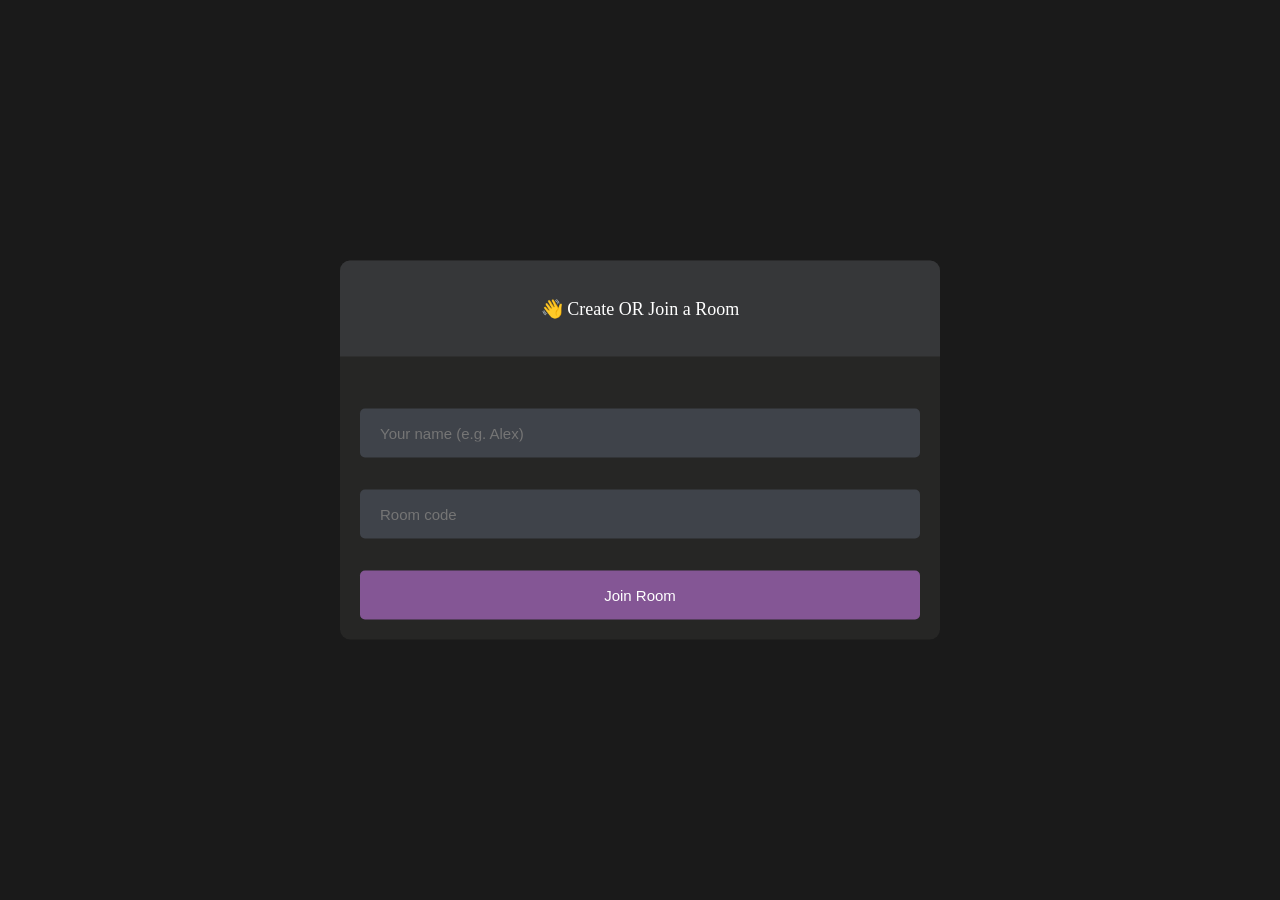
==== index.html @ 47d02952 "feat: Add initial PeerChat application with video conferencing features - Created index.html for the" ====
<!DOCTYPE html>
<html>
<head>
    <meta charset='utf-8'>
    <meta http-equiv='X-UA-Compatible' content='IE=edge'>
    <title>PeerChat</title>
    <meta name='viewport' content='width=device-width, initial-scale=1'>
    <link rel='stylesheet' type='text/css' media='screen' href='main.css'>
</head>
<body>
    
<div id="videos">
    <video class="video-player" id="user-1" autoplay playsinline muted disablePictureInPicture></video>
</div>
    

    <div id="controls">

        <div class="control-container" id="camera-btn">
            <img src="icons/camera.png" />
        </div>

        <div class="control-container" id="mic-btn">
            <img src="icons/mic.png" />
        </div>

        <a href="lobby.html">
            <div class="control-container" id="leave-btn">
                <img src="icons/phone.png" />
            </div>
        </a>

    </div>
    
</body>
<script src='agora-rtm-sdk-1.4.4.js'></script>
<script src='main.js'></script>

</html>
---- main.css ----
*{
    margin: 0;
    padding: 0;
    box-sizing: border-box;
}

#videos{
    display: grid;
    grid-template-columns: 1fr;
    height: 100vh;
    overflow:hidden;
}

.video-player{
    background-color: black;
    width: 100%;
    height: 100%;
    object-fit: cover;
}
video {
    pointer-events: none;
}

#user-2{
    display: none;
}

.smallFrame{
    position: fixed;
    top: 20px;
    left: 20px;
    height: 170px;
    width: 300px;
    border-radius: 5px;
    border:2px solid #b366f9;
    -webkit-box-shadow: 3px 3px 15px -1px rgba(0,0,0,0.77);
    box-shadow: 3px 3px 15px -1px rgba(0,0,0,0.77);
    z-index: 999;
}


#controls{
    position: fixed;
    bottom: 20px;
    left: 50%;
    transform:translateX(-50%);
    display: flex;
    gap: 1em;
}


.control-container{
  background-color: rgb(179, 102, 249, .9);
  padding: 20px;
  border-radius: 50%;
  display: flex;
  justify-content: center;
  align-items: center;
  cursor: pointer;
}

.control-container img{
    height: 30px;
    width: 30px;
}

#leave-btn{
    background-color: rgb(255,80,80, 1);
}

@media screen and (max-width:600px) {
        .smallFrame{
            height: 80px;
            width: 120px;
        }

        .control-container img{
            height: 20px;
            width: 20px;
        }
}
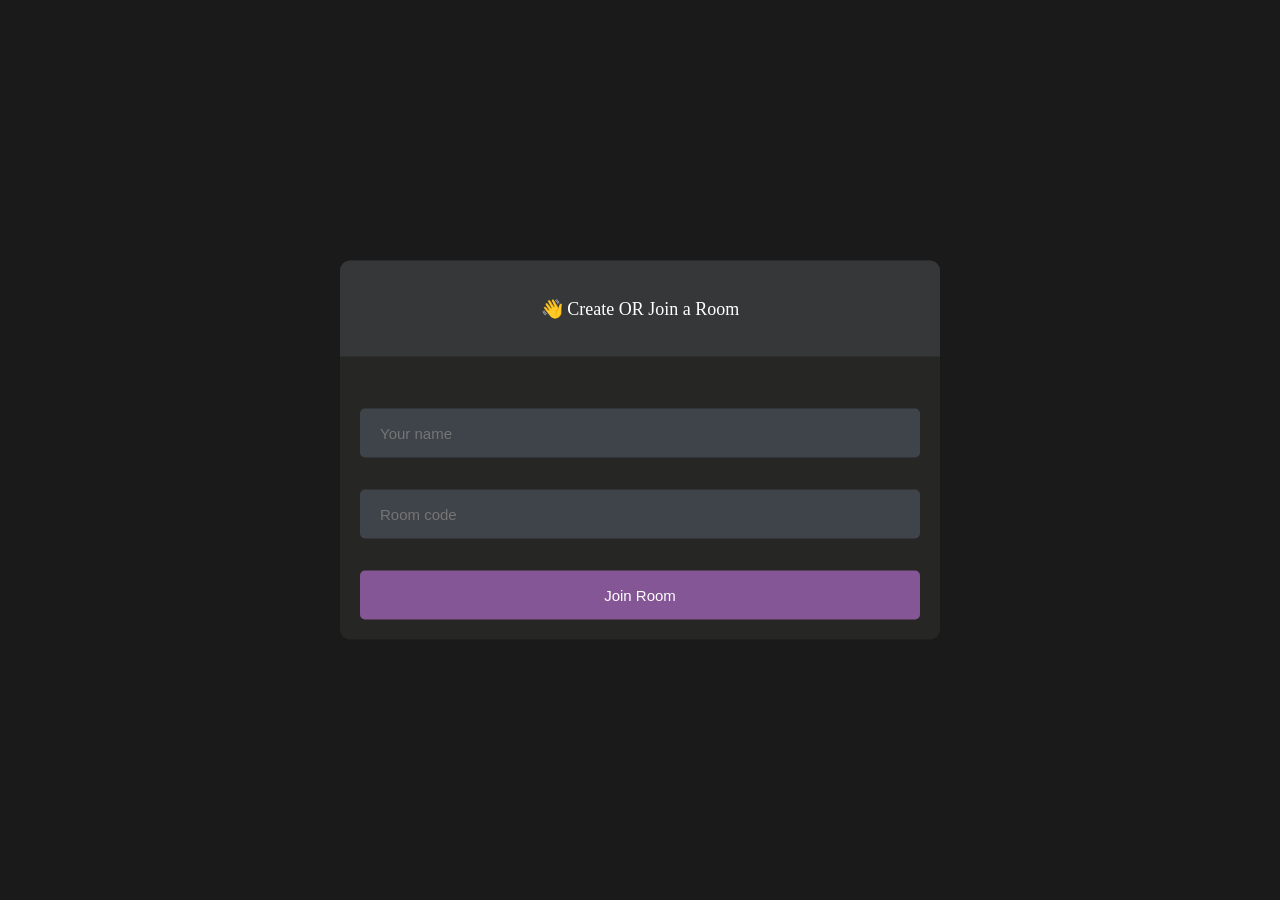
==== commit cdd06a80: "fix: Update member count text for clarity and enhance draggable functionality for video elements" ====
--- a/index.html
+++ b/index.html
@@ -12,6 +12,13 @@
 <div id="videos">
     <video class="video-player" id="user-1" autoplay playsinline muted disablePictureInPicture></video>
 </div>
+    <div id="notification">
+        <p id="notification-text"></p>
+    </div>
+
+    <div id="member-count">
+     <span id="count">1</span> members
+    </div>
     
 
     <div id="controls">
--- a/main.css
+++ b/main.css
@@ -8,7 +8,42 @@
     display: grid;
     grid-template-columns: 1fr;
     height: 100vh;
-    overflow:hidden;
+    overflow: hidden;
+    position: relative;
+}
+
+#videos.two-members{
+    grid-template-columns: 1fr;
+}
+
+#videos.two-members video:last-child{
+    position: fixed;
+    top: 20px;
+    left: 20px;
+    width: 180px;
+    height: 120px;
+    border-radius: 10px;
+    border: 2px solid #b366f9;
+    z-index: 999;
+    cursor: grab;
+}
+
+#videos.three-members{
+    grid-template-columns: 1fr;
+    grid-template-rows: 2fr 1fr;
+}
+
+#videos.three-members video:not(:first-child){
+    height: 100%;
+}
+
+#videos.four-members{
+    grid-template-columns: 1fr 1fr;
+    grid-template-rows: 1fr 1fr;
+}
+
+#videos.five-members, #videos.six-members{
+    grid-template-columns: 1fr 1fr 1fr;
 }
 
 .video-player{
@@ -16,27 +51,32 @@
     width: 100%;
     height: 100%;
     object-fit: cover;
+    transform: scaleX(-1);
+}
+
+#videos video {
+    width: 100%;
+    height: 100%;
+    object-fit: cover;
+    background-color: black;
+}
+
+.name-tag {
+    color: white;
+    font-size: 14px;
+    font-family: sans-serif;
+    background: rgba(0,0,0,0.5);
+    padding: 4px 10px;
+    border-radius: 20px;
+    position: absolute;
+    bottom: 10px;
+    left: 10px;
 }
 video {
     pointer-events: none;
 }
 
-#user-2{
-    display: none;
-}
 
-.smallFrame{
-    position: fixed;
-    top: 20px;
-    left: 20px;
-    height: 170px;
-    width: 300px;
-    border-radius: 5px;
-    border:2px solid #b366f9;
-    -webkit-box-shadow: 3px 3px 15px -1px rgba(0,0,0,0.77);
-    box-shadow: 3px 3px 15px -1px rgba(0,0,0,0.77);
-    z-index: 999;
-}
 
 
 #controls{
@@ -78,4 +118,32 @@
             height: 20px;
             width: 20px;
         }
+}
+
+#notification {
+    position: fixed;
+    top: 20px;
+    left: 50%;
+    transform: translateX(-50%);
+    background: rgba(0, 0, 0, 0.7);
+    color: white;
+    padding: 10px 24px;
+    border-radius: 20px;
+    font-family: sans-serif;
+    font-size: 14px;
+    z-index: 999;
+    display: none;
+}
+
+#member-count {
+    position: fixed;
+    top: 20px;
+    right: 20px;
+    background: rgba(0, 0, 0, 0.7);
+    color: white;
+    padding: 8px 16px;
+    border-radius: 20px;
+    font-family: sans-serif;
+    font-size: 14px;
+    z-index: 999;
 }
